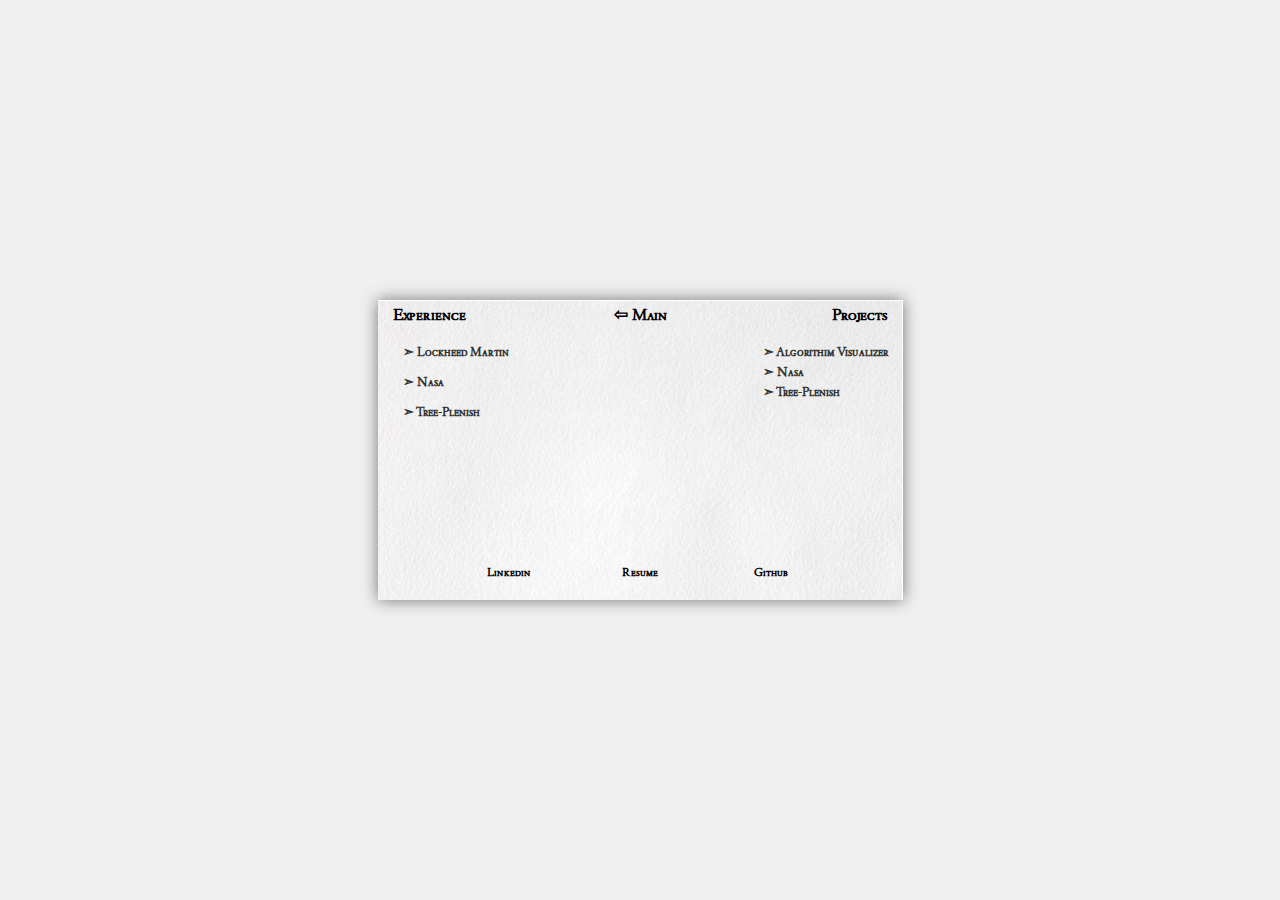
==== more.html @ 758a95b6 "First commit" ====
<!DOCTYPE html>
<html lang="en">
<head>
    <meta charset="UTF-8">
    <meta name="viewport" content="width=device-width, initial-scale=1.0">
    <link rel="stylesheet" href="styles.css">
    <title>Dhiyaan Nirmal | More</title>
    <link rel="apple-touch-icon" sizes="180x180" href="/apple-touch-icon.png">
    <link rel="icon" type="image/png" sizes="32x32" href="/favicon-32x32.png">
    <link rel="icon" type="image/png" sizes="16x16" href="/favicon-16x16.png">
    <link rel="manifest" href="/site.webmanifest"> 
</head>
<body>
    <div class="center-box">
        <img src="background.jpeg" alt="Your Image">
        <div class="overlay-text">
            <h2 class="top-center-text"><a class="contact-link" href="index.html">⇦ Main</a></h2>
            <h2 class="top2-left-text">Experience</a></h2>
            <h2 class="top2-right-text">Projects</a></h2>
            <ul class="my-list">
                <li><a href="#">➣ Lockheed Martin</a></li>
                <li><a href="#">➣ Nasa</a></li>
                <li><a href="#">➣ Tree-Plenish</a></li>
            </ul> 
            <ul class="my-list2">
                <li><a href="#">➣ Algorithim Visualizer</a></li>
                <li><a href="#">➣ Nasa</a></li>
                <li><a href="#">➣ Tree-Plenish</a></li>
            </ul>
            <h2 class="bottom-left-text"><a class="contact-link" href="https://www.linkedin.com/in/dhiyaancnirmal">Linkedin</a></h2>
            <h2 class="bottom-center-text"><a class="contact-link" href="https://www.instagram.com/your-instagram-profile">Resume</a></h2>
            <h2 class="bottom-right-text"><a class="contact-link" href="https://github.com/dhiyaancnirmal">Github</a></h2>
        </div>
    </div>
</body>
---- styles.css ----
@font-face {
    font-family: "AmericanPsycho.ttf";
    src: url("/font.ttf") format("truetype"); /* Adjust the path and format if needed */
}

body {
    margin: 0;
    padding: 0;
    display: flex;
    justify-content: center;
    align-items: center;
    min-height: 100vh;
    background-color: #f0f0f0;
}

.rotate-effect {
    transform: scale(0.7) rotate(10deg); /* Start small and rotated */
    transition: transform 1.5s ease; /* Smooth transition for rotation and scaling */
}

.center-box {
    position: relative;
    width: 525px; /* Adjusted width: 525px * 0.7 = 366.75px */
    height: 300px; /* Adjusted height: 300px * 0.7 = 210px */
    background-color: #fff;
    box-shadow: 0px 0px 15px rgba(73, 73, 73, 0.75);
    display: flex;
    justify-content: center;
    align-items: center;
    overflow: hidden;
}

.center-box.rotate-effect {
        transform: scale(0.6) rotate(10deg); /* Start small and rotated */
        transition: transform 1.5s ease; /* Smooth transition for rotation and scaling */
}

.center-box img {
    max-width: 100%;
    max-height: 100%;
}


.centered-text {
    position: absolute;
    top: 50%;
    left: 50%;
    transform: translate(-50%, -50%);
    font-family: "americanpsycho.ttf";
    font-size: 25px;
    color: black;
    margin: 0;
}

.subtext {
    position: absolute;
    top: 55%;
    left: 50%;
    transform: translate(-50%, -50%);
    font-family: "americanpsycho.ttf";
    font-size: 13px;
    color: black;
}

.contact-link {
    text-decoration: none;
    color: black;
    outline: none;
}

.contact-link:hover {
    text-decoration: underline;
}

.top-center-text {
    position: absolute;
    top: -10px;
    left: 50%;
    transform: translateX(-50%);  
    color: black;
    font-family: "americanpsycho.ttf";
    font-size: 17px;
}

.top-left-text {
    position: absolute;
    top: -10px;
    left: 15px;
    color: black;
    font-family: "americanpsycho.ttf";
    font-size: 17px;
}

.top-right-text {
    position: absolute;
    top: -7px;
    right: 15px;
    color: black;
    font-family: "americanpsycho.ttf";
    font-size: 17px;
}

.top2-left-text {
    position: absolute;
    top: -10px;
    left: 15px;
    color: black;
    font-family: "americanpsycho.ttf";
    font-size: 17px;
}

.top2-right-text {
    position: absolute;
    top: -10px;
    right: 15px;
    color: black;
    font-family: "americanpsycho.ttf";
    font-size: 17px;
}

.bottom-center-text {
    position: absolute;
    bottom: 20px;
    left: 50%;
    transform: translateX(-50%);
    margin: 0;   
    color: black;
    font-family: "americanpsycho.ttf";
    font-size: 12px;
}


.bottom-left-text {
    position: absolute;
    bottom: 20px;
    left: 25%;
    transform: translateX(-50%);
    margin: 0;   
    color: black;
    font-family: "americanpsycho.ttf";
    font-size: 12px;
}

.bottom-right-text {
    position: absolute;
    bottom: 20px;
    left: 75%;
    transform: translateX(-50%);
    margin: 0;   
    color: black;
    font-family: "americanpsycho.ttf";
    font-size: 12px;
}

.my-list {
    font-weight: 600;
    position: absolute;
    top: 25px;
    left: -15px;
    color: black;
    font-family: "americanpsycho.ttf";
    list-style: none;
}

.my-list li {
    margin-bottom: 10px;
}

.my-list a {
    text-decoration: none;
    color: #333;
    font-size: 13px;
}

.my-list a:hover {
    text-decoration: underline;
}

.my-list2 {
    font-weight: 600;
    position: absolute;
    top: 25px;
    right: 15px;
    color: black;
    font-family: "americanpsycho.ttf";
    list-style: none;
}

.my-lis2 li {
    margin-bottom: 10px;
}

.my-list2 a {
    text-decoration: none;
    color: #333;
    font-size: 13px;
}

.my-list2 a:hover {
    text-decoration: underline;
}

.center-box img {
    max-width: 100%;
    max-height: 100%;
}
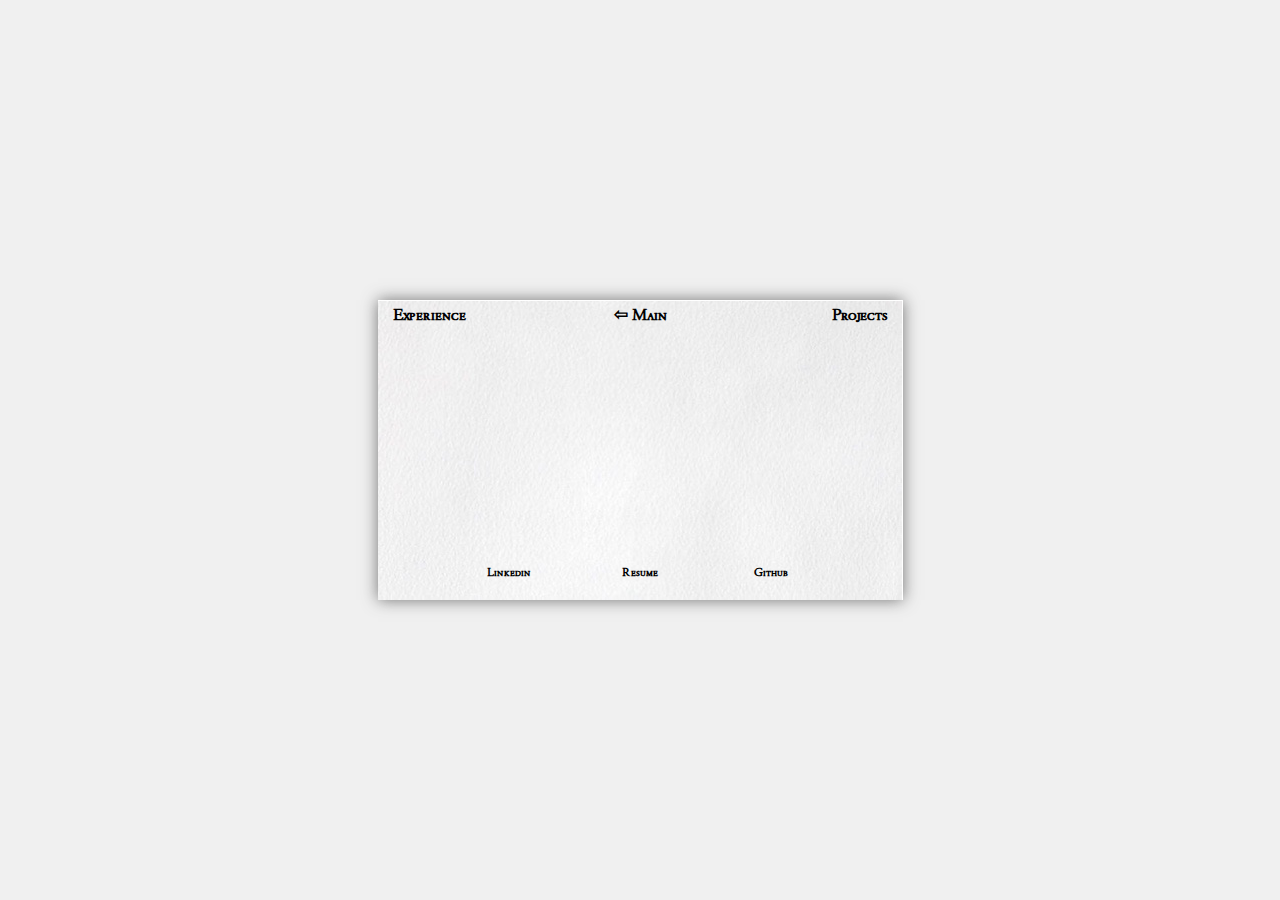
==== commit 125c42a8: "<Write your commit message here>" ====
--- a/more.html
+++ b/more.html
@@ -17,7 +17,7 @@
             <h2 class="top-center-text"><a class="contact-link" href="index.html">⇦ Main</a></h2>
             <h2 class="top2-left-text">Experience</a></h2>
             <h2 class="top2-right-text">Projects</a></h2>
-            <ul class="my-list">
+            <!--<ul class="my-list">
                 <li><a href="#">➣ Lockheed Martin</a></li>
                 <li><a href="#">➣ Nasa</a></li>
                 <li><a href="#">➣ Tree-Plenish</a></li>
@@ -26,7 +26,7 @@
                 <li><a href="#">➣ Algorithim Visualizer</a></li>
                 <li><a href="#">➣ Nasa</a></li>
                 <li><a href="#">➣ Tree-Plenish</a></li>
-            </ul>
+            </ul>-->
             <h2 class="bottom-left-text"><a class="contact-link" href="https://www.linkedin.com/in/dhiyaancnirmal">Linkedin</a></h2>
             <h2 class="bottom-center-text"><a class="contact-link" href="https://www.instagram.com/your-instagram-profile">Resume</a></h2>
             <h2 class="bottom-right-text"><a class="contact-link" href="https://github.com/dhiyaancnirmal">Github</a></h2>
